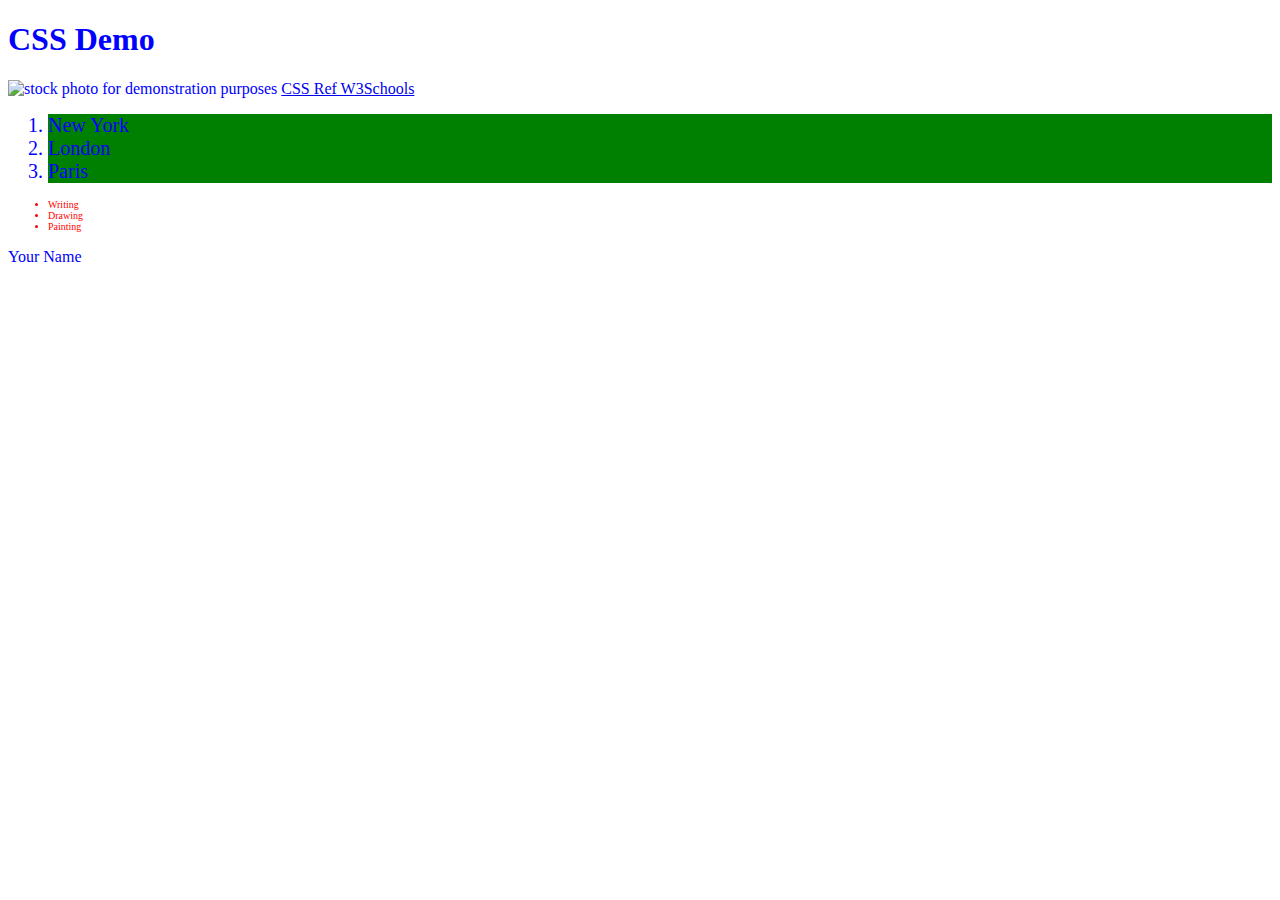
==== workshop-practice/week_3/day_2/index.html @ 26574629 "ally and css" ====
<!DOCTYPE html>
<html lang="en">
  <head>
    <link rel="stylesheet" href="styles.css" />
    <title>CSS Demo</title>
  </head>
  <body>
    <header>
      <h1>CSS Demo</h1>
    </header>
    <main>
      <section>
        <div>
          <img src="https://picsum.photos/200" alt="stock photo for demonstration purposes" />
          <a href="https://www.w3schools.com/cssref/index.php">CSS Ref W3Schools</a>
        </div>
      </section>
      
      <section>
        <div>
          <ol>
            <li>New York</li>
            <li>London</li>
            <li>Paris</li>
          </ol>
        </div>
        <div id="hobbies">
          <ul>
            <li>Writing</li>
            <li>Drawing</li>
            <li>Painting</li>
          </ul>
        </div>
      </section>
      
    </main>
    <div>
      <p>Your Name</p>
    </div>
  </body>
</html>
---- workshop-practice/week_3/day_2/styles.css ----
body {
  color: blue;
}

ol li {
  background-color: green;
  font-size: 20px;
}

.mid-li {
  background-color: yellow;
}

#hobbies {
  font-size: 10px;
  color: red;
}
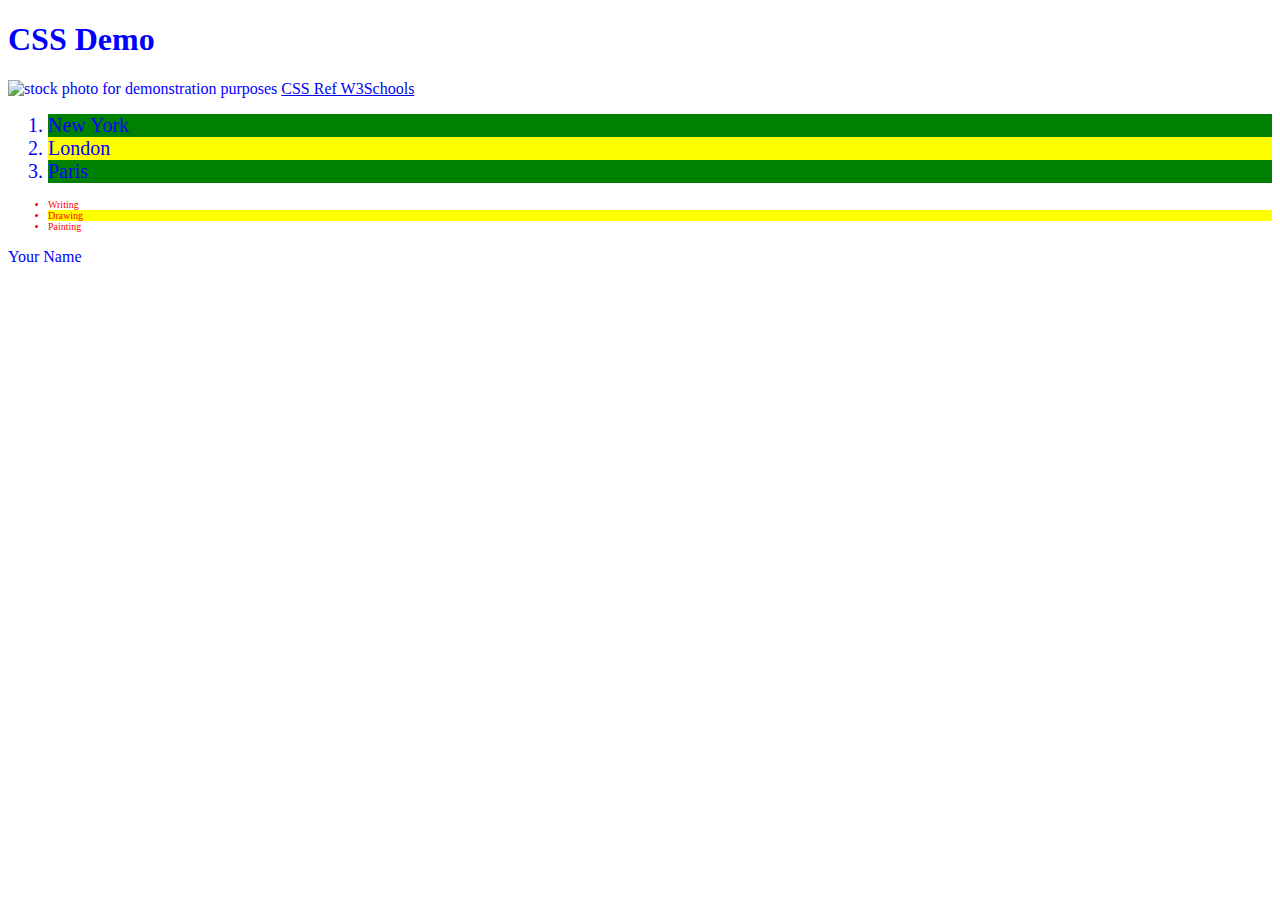
==== commit 8c0fa951: "Merged Alina's changes with my changes to html/css" ====
--- a/workshop-practice/week_3/day_2/index.html
+++ b/workshop-practice/week_3/day_2/index.html
@@ -9,6 +9,7 @@
       <h1>CSS Demo</h1>
     </header>
     <main>
+
       <section>
         <div>
           <img src="https://picsum.photos/200" alt="stock photo for demonstration purposes" />
@@ -17,25 +18,22 @@
       </section>
       
       <section>
-        <div>
           <ol>
             <li>New York</li>
-            <li>London</li>
+            <li class="mid-li">London</li>
             <li>Paris</li>
           </ol>
-        </div>
-        <div id="hobbies">
+        </section>
+        <section id="hobbies">
           <ul>
             <li>Writing</li>
-            <li>Drawing</li>
+            <li class="mid-li">Drawing</li>
             <li>Painting</li>
           </ul>
-        </div>
-      </section>
-      
+        </section>
     </main>
-    <div>
+    <footer>
       <p>Your Name</p>
-    </div>
+    </footer>
   </body>
 </html>